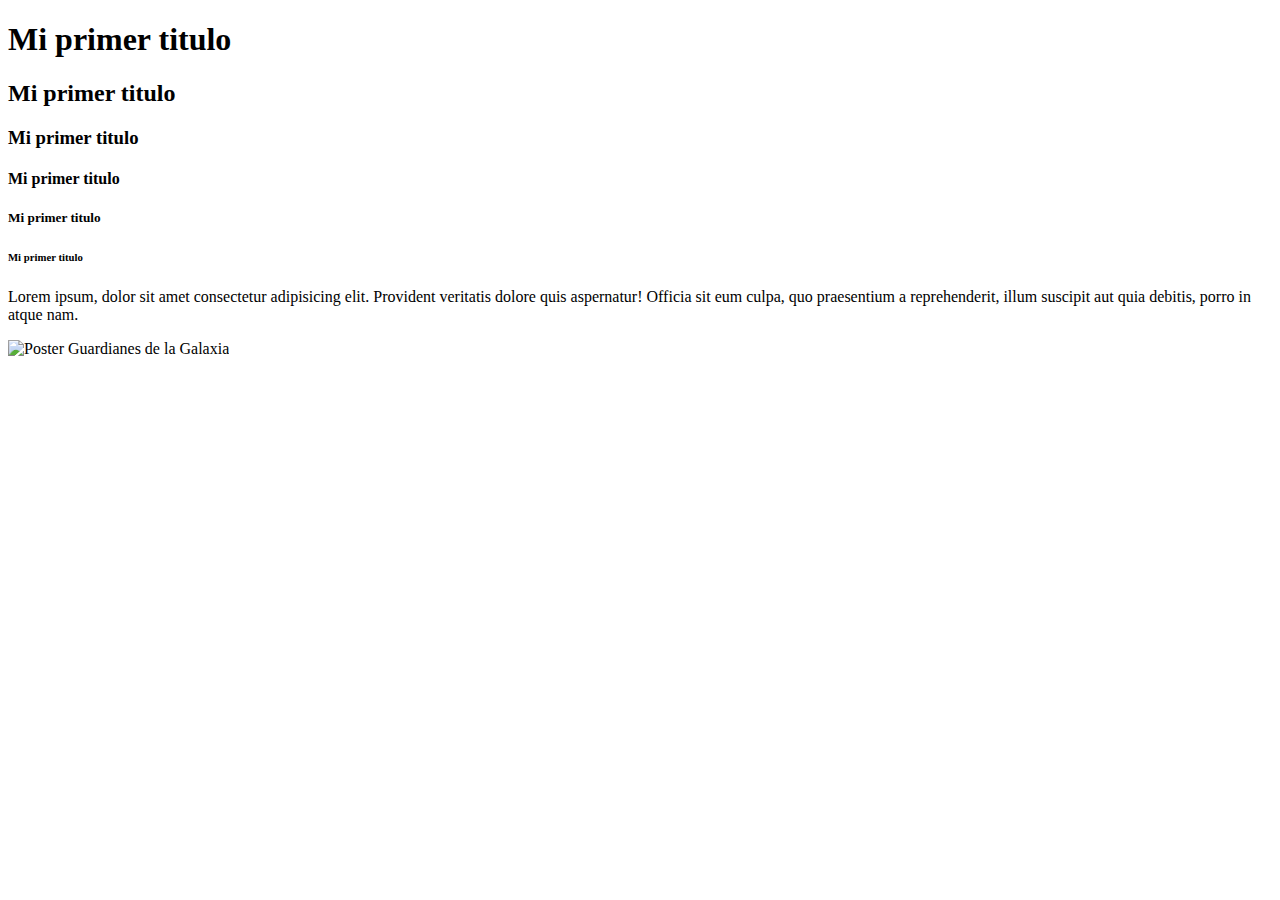
==== index.html @ 85b81e69 "mi primer commit" ====
<!DOCTYPE html>
<html lang="en">
<head>
    <meta charset="UTF-8">
    <meta name="viewport" content="width=device-width, initial-scale=1.0">
    <title>Mi primera página web</title>
</head>
<body>
    <!--Comentario-->
    <h1>Mi primer titulo</h1>
    <h2>Mi primer titulo</h2>
    <h3>Mi primer titulo</h3>
    <h4>Mi primer titulo</h4>
    <h5>Mi primer titulo</h5>
    <h6>Mi primer titulo</h6>
        <p>
        Lorem ipsum, dolor sit amet consectetur adipisicing elit. Provident veritatis dolore quis aspernatur! Officia sit eum culpa, quo praesentium a reprehenderit, illum suscipit aut quia debitis, porro in atque nam.
        </p>
        <img src="https://pics.filmaffinity.com/Guardianes_de_la_galaxia-595487268-large.jpg" alt="Poster Guardianes de la Galaxia" width="200" height="250">
</body>
</html>
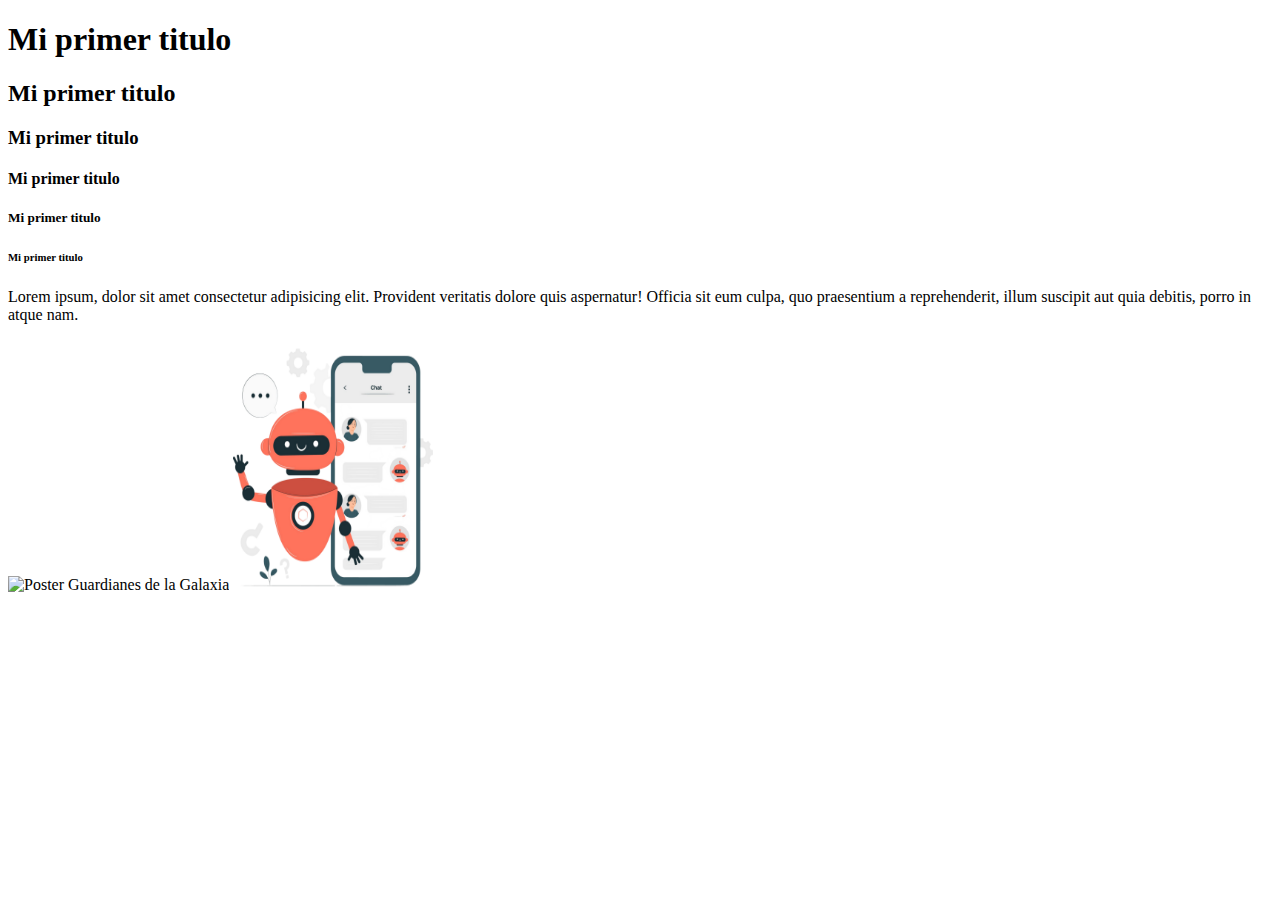
==== commit 1aa366f2: "agregando una imagen local" ====
--- a/index.html
+++ b/index.html
@@ -17,5 +17,8 @@
         Lorem ipsum, dolor sit amet consectetur adipisicing elit. Provident veritatis dolore quis aspernatur! Officia sit eum culpa, quo praesentium a reprehenderit, illum suscipit aut quia debitis, porro in atque nam.
         </p>
         <img src="https://pics.filmaffinity.com/Guardianes_de_la_galaxia-595487268-large.jpg" alt="Poster Guardianes de la Galaxia" width="200" height="250">
+
+        <img src="./slide-3.png" alt="robot" width="200" height="250">
+
 </body>
 </html>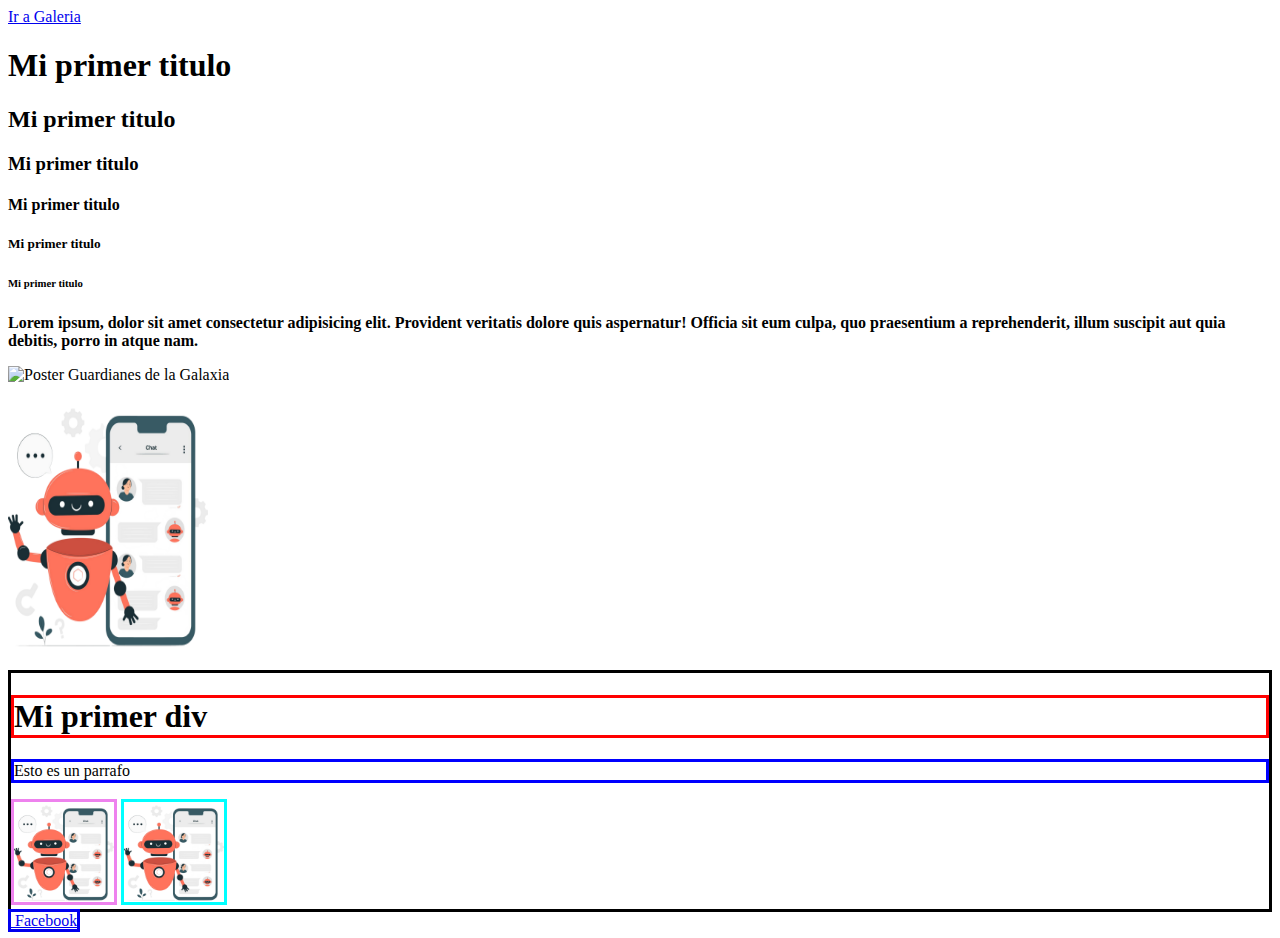
==== commit 2bb51a1e: "galeria de redes sociales" ====
--- a/index.html
+++ b/index.html
@@ -6,6 +6,7 @@
     <title>Mi primera página web</title>
 </head>
 <body>
+    <a href="./galeria.html" target="_blank">Ir a Galeria</a>
     <!--Comentario-->
     <h1>Mi primer titulo</h1>
     <h2>Mi primer titulo</h2>
@@ -14,11 +15,54 @@
     <h5>Mi primer titulo</h5>
     <h6>Mi primer titulo</h6>
         <p>
-        Lorem ipsum, dolor sit amet consectetur adipisicing elit. Provident veritatis dolore quis aspernatur! Officia sit eum culpa, quo praesentium a reprehenderit, illum suscipit aut quia debitis, porro in atque nam.
+            <strong>
+                Lorem ipsum, dolor sit amet consectetur adipisicing elit. Provident veritatis dolore quis aspernatur! Officia sit eum culpa, quo praesentium a reprehenderit, illum suscipit aut quia debitis, porro in atque nam.
+            </strong>
         </p>
         <img src="https://pics.filmaffinity.com/Guardianes_de_la_galaxia-595487268-large.jpg" alt="Poster Guardianes de la Galaxia" width="200" height="250">
+        <p>
+        <img src="/images/slide-3.png" alt="robot" width="200" height="250">
+        </p>
 
-        <img src="./slide-3.png" alt="robot" width="200" height="250">
+        <!-- CONTENEDOR -->
+
+        <div style="border: solid;">
+                <!-- H1 y p siempre ocuparan todo el ancho de lap página-->
+
+                <!---etiquetas de bloque. div, h1-h6, p
+                    etiquetas inline, imagenes!--> 
+
+                    <!--Cada sesión una section y dentro de ellos un div-->
+            <h1 style="border: solid red;">Mi primer div</h1>
+                <p style="border: solid blue;">Esto es un parrafo</p>
+
+                <img style="border: solid violet;" src="./images/slide-3.png" alt="" width="100">
+
+                <img
+                style="border: solid aqua;"
+                src="./images/slide-3.png"
+                alt=""
+                width="100"
+                />
+        </div>
+
+        <section>
+            <div>
+                <a href="https://www.facebook.com" style="border: solid;" target="_blank"
+                >
+                    <img src="https://cdn-icons-png.flaticon.com/512/1063/1063309.png"
+                    alt=""
+                    width="20">
+                    Facebook
+                </a>
+            </div>
+        </section>
+
+<!-- Galeria de Redes Sociales-->
+
+        <section>
+            
+        </section>
 
 </body>
 </html>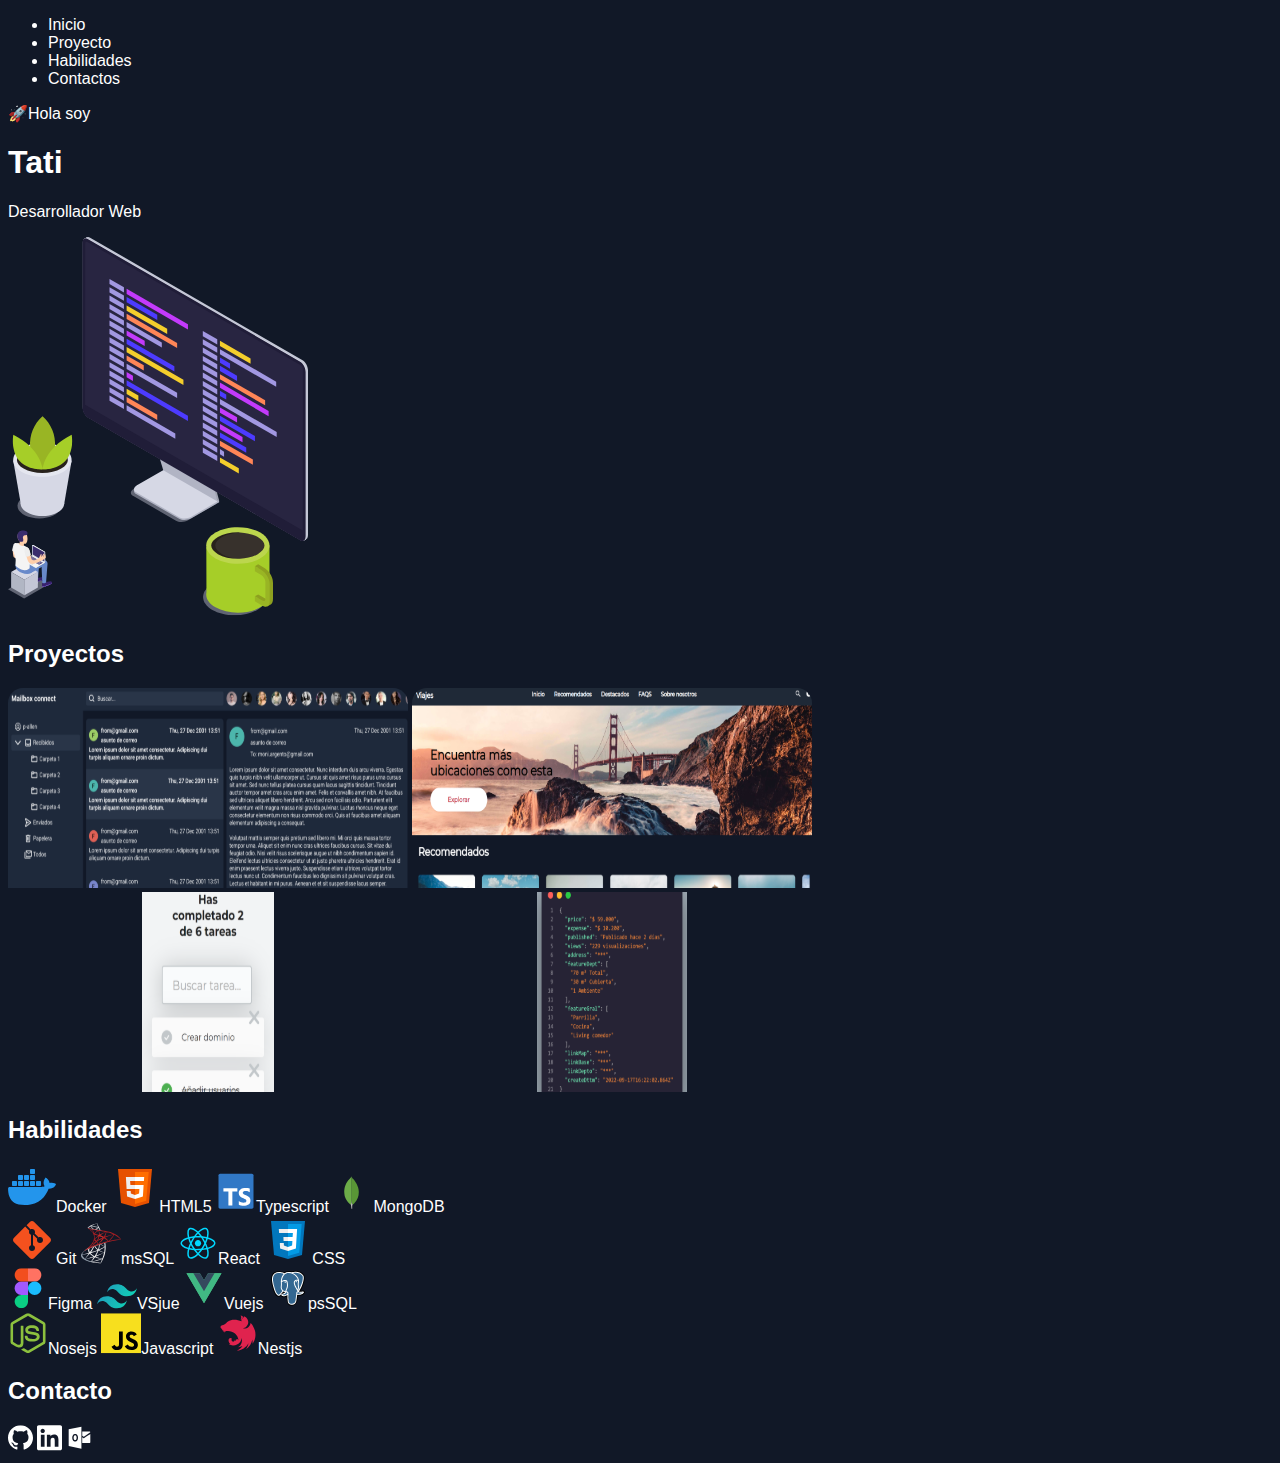
==== commit 3726855f: "actualizacion de portafolio" ====
--- a/index.html
+++ b/index.html
@@ -3,66 +3,83 @@
 <head>
     <meta charset="UTF-8">
     <meta name="viewport" content="width=device-width, initial-scale=1.0">
-    <title>Mi primera página web</title>
+    <title>Mi portaafolio Web</title>
 </head>
+    <style>
+        * {
+            background-color: #111827;
+            color: #ffffff;
+            font-family: Arial, Helvetica, sans-serif;
+        }
+        a {
+            text-decoration: none;
+        }
+    </style>
 <body>
-    <a href="./galeria.html" target="_blank">Ir a Galeria</a>
-    <!--Comentario-->
-    <h1>Mi primer titulo</h1>
-    <h2>Mi primer titulo</h2>
-    <h3>Mi primer titulo</h3>
-    <h4>Mi primer titulo</h4>
-    <h5>Mi primer titulo</h5>
-    <h6>Mi primer titulo</h6>
-        <p>
-            <strong>
-                Lorem ipsum, dolor sit amet consectetur adipisicing elit. Provident veritatis dolore quis aspernatur! Officia sit eum culpa, quo praesentium a reprehenderit, illum suscipit aut quia debitis, porro in atque nam.
-            </strong>
-        </p>
-        <img src="https://pics.filmaffinity.com/Guardianes_de_la_galaxia-595487268-large.jpg" alt="Poster Guardianes de la Galaxia" width="200" height="250">
-        <p>
-        <img src="/images/slide-3.png" alt="robot" width="200" height="250">
-        </p>
-
-        <!-- CONTENEDOR -->
-
-        <div style="border: solid;">
-                <!-- H1 y p siempre ocuparan todo el ancho de lap página-->
-
-                <!---etiquetas de bloque. div, h1-h6, p
-                    etiquetas inline, imagenes!--> 
-
-                    <!--Cada sesión una section y dentro de ellos un div-->
-            <h1 style="border: solid red;">Mi primer div</h1>
-                <p style="border: solid blue;">Esto es un parrafo</p>
-
-                <img style="border: solid violet;" src="./images/slide-3.png" alt="" width="100">
-
-                <img
-                style="border: solid aqua;"
-                src="./images/slide-3.png"
-                alt=""
-                width="100"
-                />
+    <nav>
+        <ul> <!--Lista NO ORDENADA-->
+            <li><a href="#">Inicio</a></li>
+            <li><a href="#">Proyecto</a></li>
+            <li><a href="#">Habilidades</a></li>
+            <li><a href="#">Contactos</a></li>
+        </ul>
+    </nav>
+    <section> <!--Revisar la documentación de emmet-->
+        <div>
+            <p>🚀Hola soy</p>
+            <h1>Tati</h1>
+            <p>Desarrollador Web</p>
         </div>
-
-        <section>
-            <div>
-                <a href="https://www.facebook.com" style="border: solid;" target="_blank"
-                >
-                    <img src="https://cdn-icons-png.flaticon.com/512/1063/1063309.png"
-                    alt=""
-                    width="20">
-                    Facebook
-                </a>
-            </div>
-        </section>
-
-<!-- Galeria de Redes Sociales-->
-
-        <section>
-            
-        </section>
-
+        <div>
+            <img src="./images/coding.svg" alt="">
+        </div>
+    </section>
+    <section>
+        <h2>Proyectos</h2>
+        <div>
+                <div>
+                    <img src="./images/web-img.svg" alt="">
+                    <img src="./images/viaje-img.svg" alt="">                    
+                </div>
+                <div>
+                    <img src="./images/task-img.svg" alt="">
+                    <img src="./images/datos-img.svg" alt="">
+                </div>
+        </div>
+    </section>
+    <section>
+        <h2>Habilidades</h2>
+        <div>
+            <span><img src="./images/habilidades/docker.svg" alt="">Docker</span>
+            <span><img src="./images/habilidades/html5.svg" alt="">HTML5</span>
+            <span><img src="./images/habilidades/typescript.svg" alt="">Typescript</span>
+            <span><img src="./images/habilidades/mongodb.svg" alt="">MongoDB</span>
+        </div>
+        <div>
+            <span><img src="./images/habilidades/git.svg" alt="">Git</span>
+            <span><img src="./images/habilidades/mssql.svg" alt="">msSQL</span>
+            <span><img src="./images/habilidades/reactjs.svg" alt="">React</span>
+            <span><img src="./images/habilidades/css.svg" alt="">CSS</span>
+        </div>
+        <div>
+            <span><img src="./images/habilidades/figma.svg" alt="">Figma</span>
+            <span><img src="./images/habilidades/Vector.svg" alt="">VSjue</span>
+            <span><img src="./images/habilidades/vue.svg" alt="">Vuejs</span>
+            <span><img src="./images/habilidades/pgsql.svg" alt="">psSQL</span>
+        </div>
+        <div>
+            <span><img src="./images/habilidades/node-js.svg" alt="">Nosejs</span>
+            <span><img src="./images/habilidades/javascript.svg" alt="">Javascript</span>
+            <span><img src="./images/habilidades/nestjs.svg" alt="">Nestjs</span>
+        </div>
+    </section>
+    <section>
+        <h2>Contacto</h2>
+        <div>
+            <img src="./images/GitHub_1.svg" alt="">
+            <img src="./images/Linkedin.svg" alt="">
+            <img src="./images/outlook.svg" alt="">
+        </div>
+    </section>
 </body>
 </html>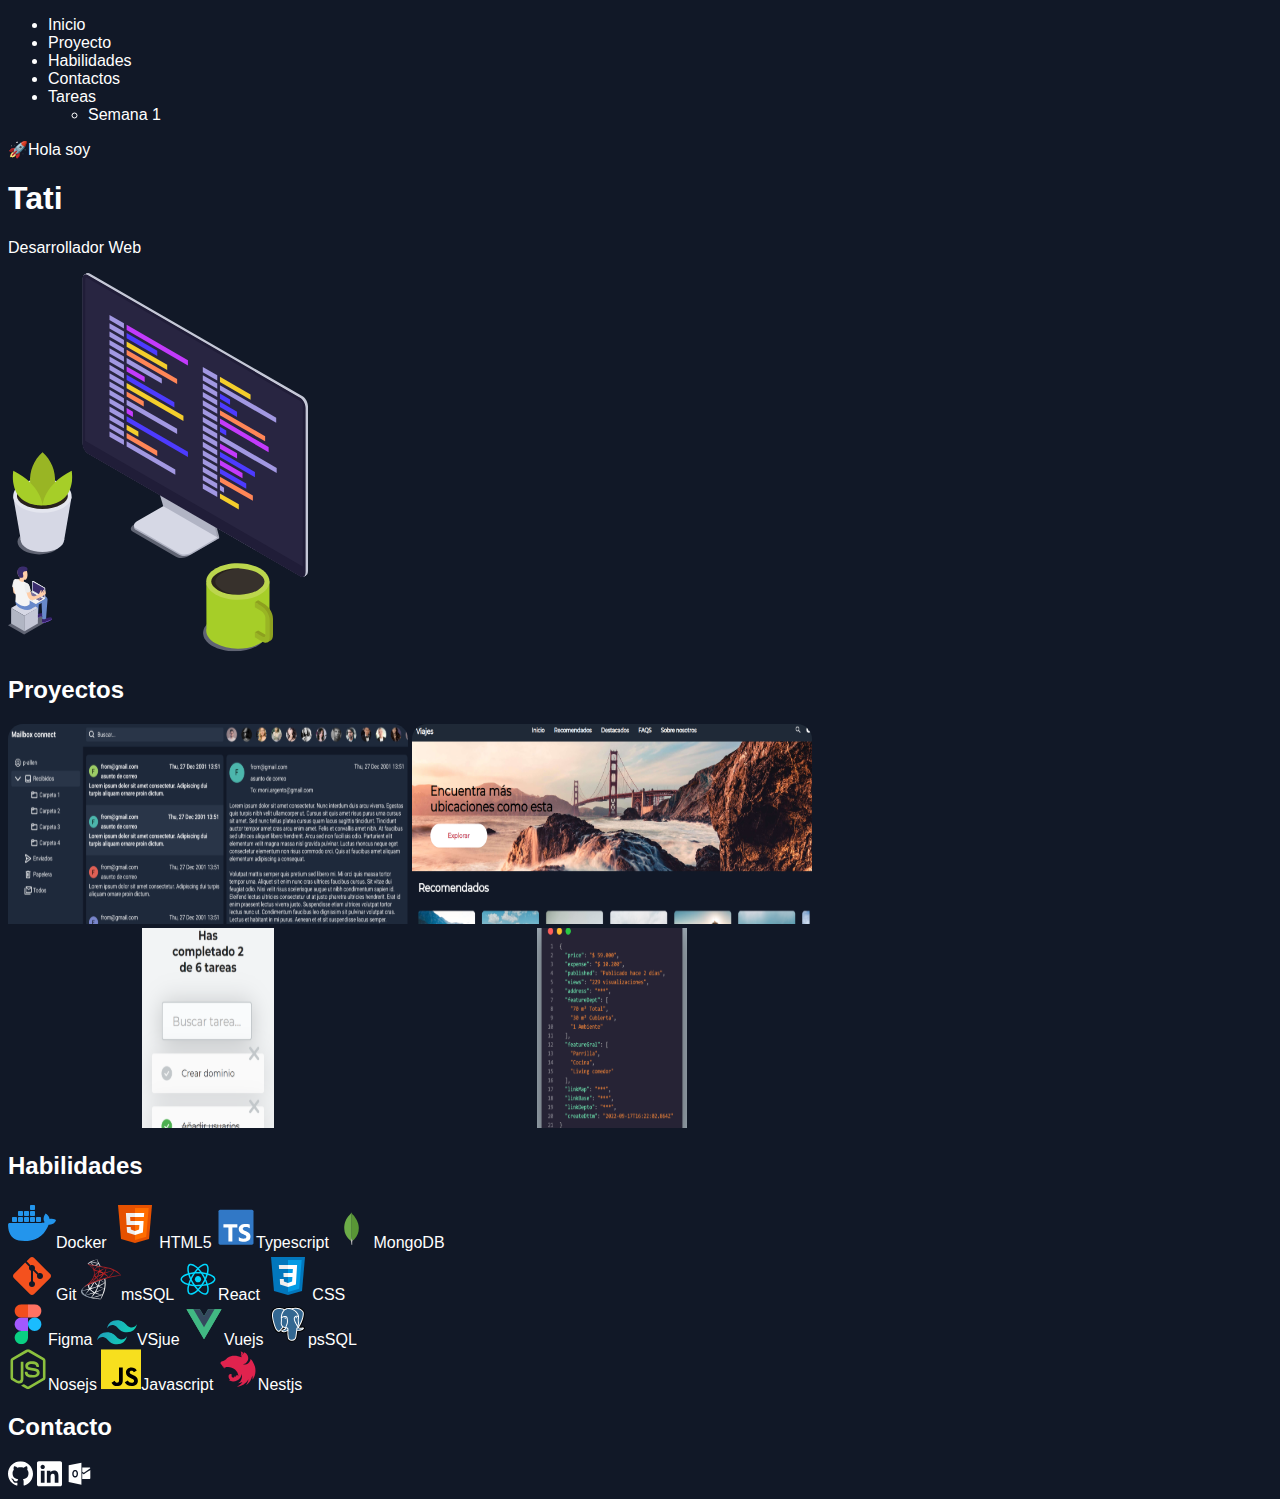
==== commit 1ff937a0: "trabajando con selectores" ====
--- a/index.html
+++ b/index.html
@@ -3,7 +3,12 @@
 <head>
     <meta charset="UTF-8">
     <meta name="viewport" content="width=device-width, initial-scale=1.0">
-    <title>Mi portaafolio Web</title>
+    <meta property="og:title" content="Tatiana Ramos - Mi Potafolio Web">
+    <meta property="og:description" content="Este es mi primer portafolio web, donde subiré todos mis proyectos">
+    <meta property="og:image" content="https://avatars.githubusercontent.com/u/141382970?s=400&u=06f9107b2565c68b39cc46aa3390a39478977334&v=4">
+    <meta property="og:type" content="website">
+    <meta name="keywords" content="Tatiana Ramos, Sistemas, Font-end">
+    <title>Mi portafolio Web</title>
 </head>
     <style>
         * {
@@ -22,6 +27,10 @@
             <li><a href="#">Proyecto</a></li>
             <li><a href="#">Habilidades</a></li>
             <li><a href="#">Contactos</a></li>
+            <li><a href="#">Tareas</a></li>
+                <ul>
+                    <a href="/t-semana1.html" target="_blank"><li>Semana 1</li></a>
+                </ul>
         </ul>
     </nav>
     <section> <!--Revisar la documentación de emmet-->
